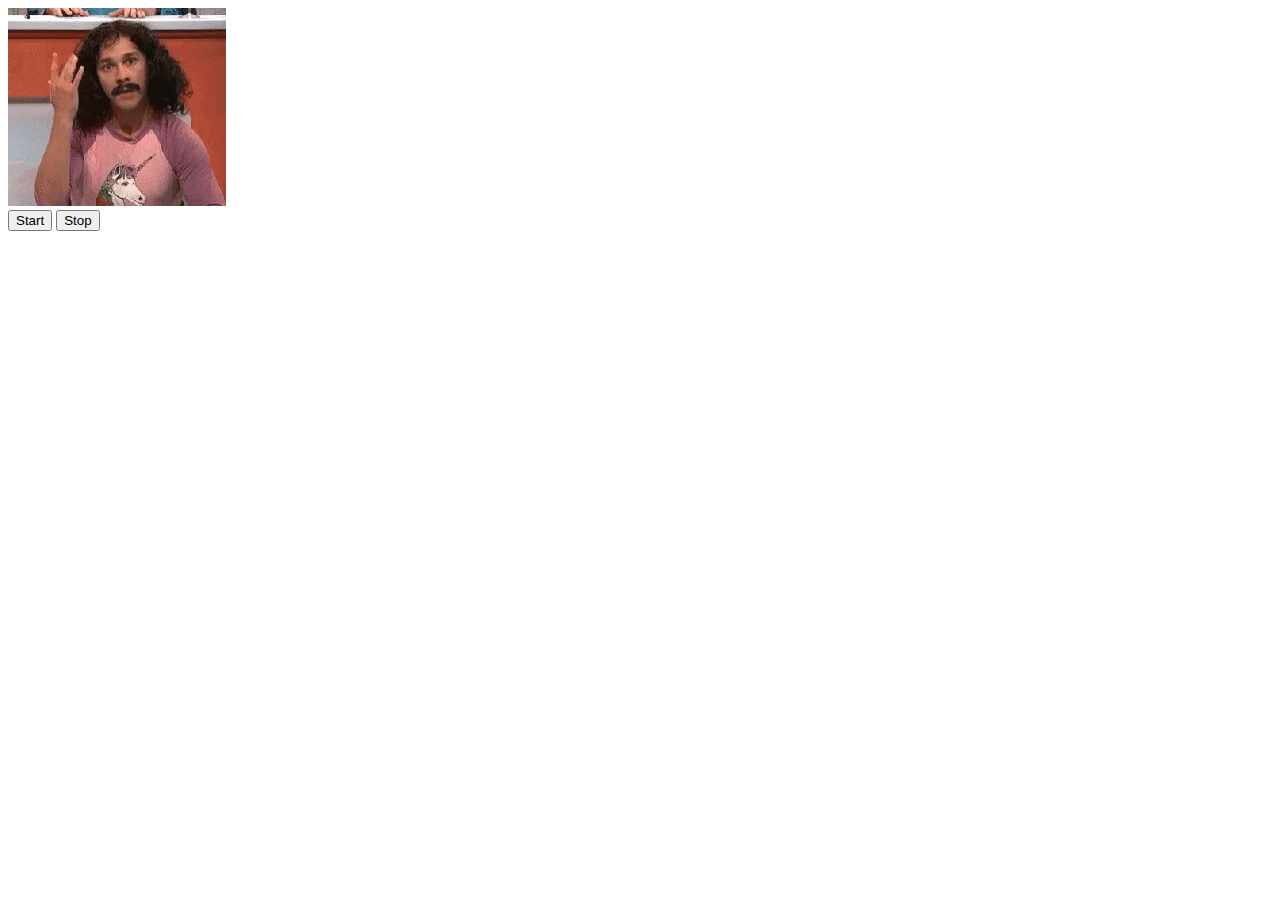
==== src/index.html @ 22395403 "start" ====
<!DOCTYPE html>
<html lang="en">
  <head>
    <meta charset="UTF-8" />
    <meta name="viewport" content="width=device-width, initial-scale=1.0" />
    <title>Мастерская: деплой билда от Parcel на GitHub Pages</title>
  </head>
  <body>
    <div class="container">
      <img src="images/magic.gif" alt="Магия и волшебство" />
    </div>
    <button type="button" data-action="start">Start</button>
    <button type="button" data-action="stop">Stop</button>
    <script src="index.js"></script>
  </body>
</html>
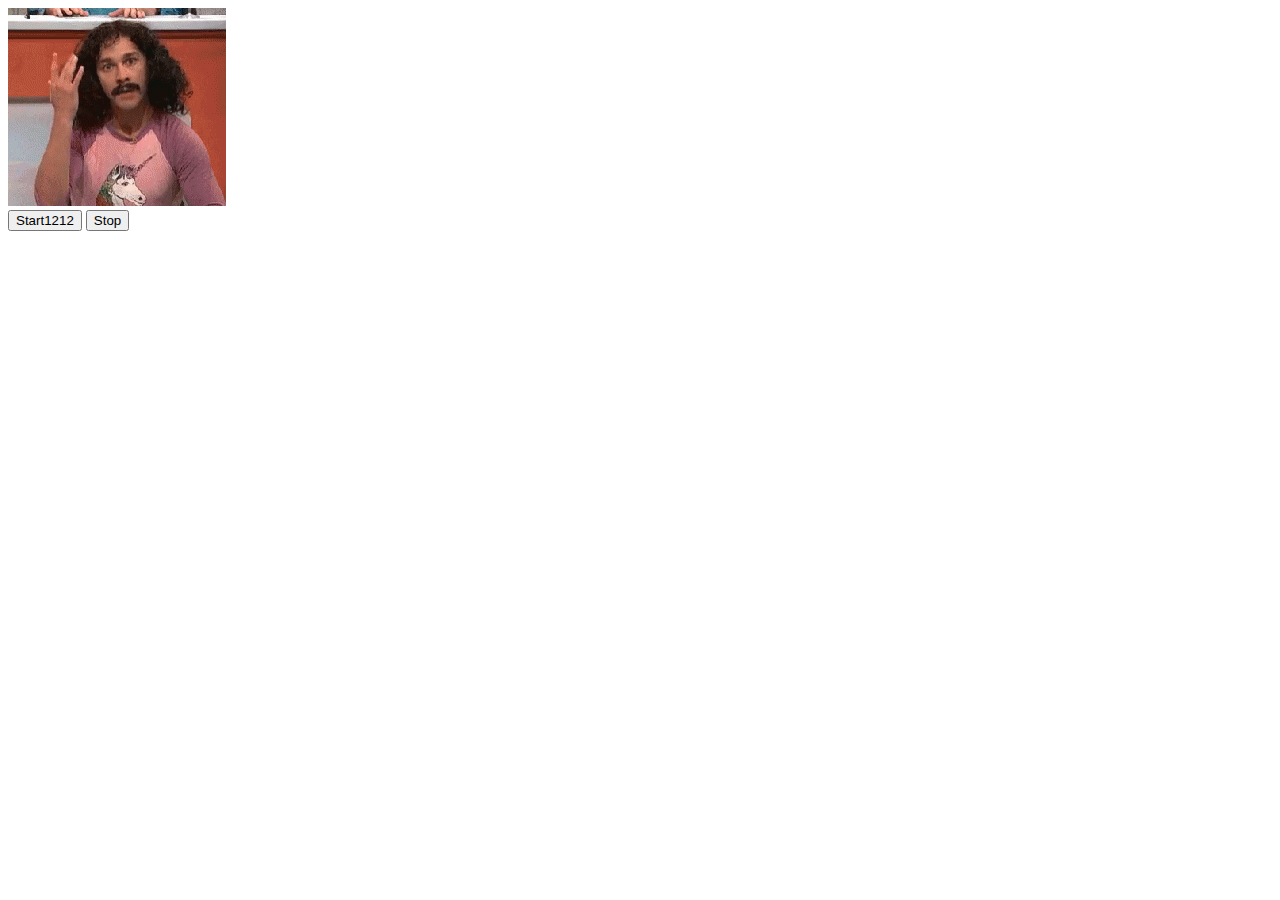
==== commit 6d9420c1: "test" ====
--- a/src/index.html
+++ b/src/index.html
@@ -9,7 +9,7 @@
     <div class="container">
       <img src="images/magic.gif" alt="Магия и волшебство" />
     </div>
-    <button type="button" data-action="start">Start</button>
+    <button type="button" data-action="start">Start1212</button>
     <button type="button" data-action="stop">Stop</button>
     <script src="index.js"></script>
   </body>
